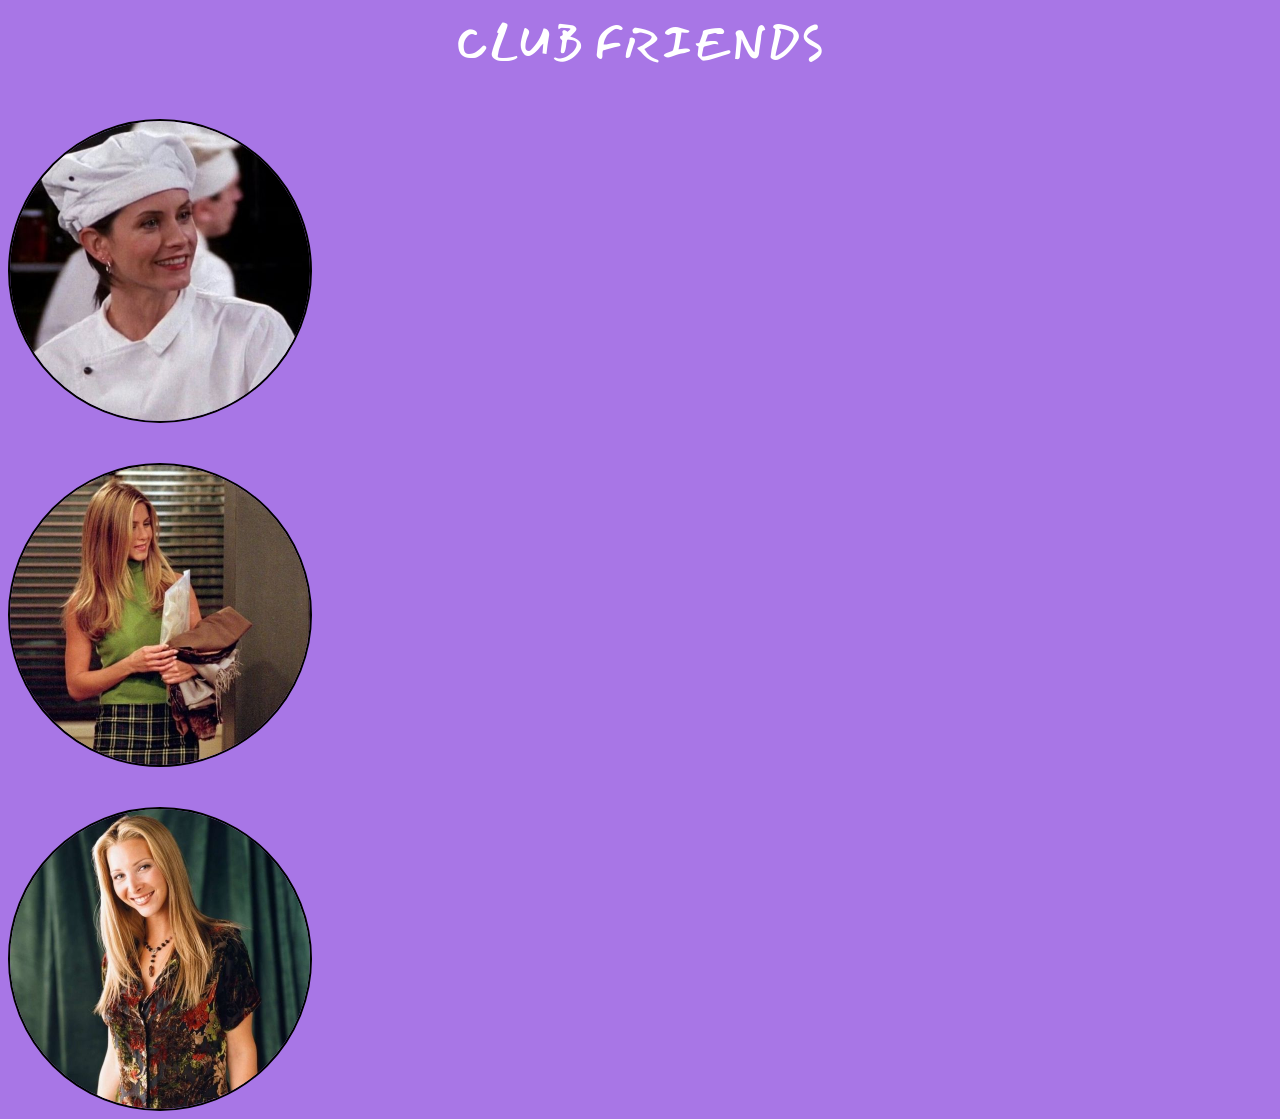
==== Mi-proyecto/index.html @ b3df1835 "Add files via upload" ====
<!DOCTYPE html>
<html> 
    <head>
        <link rel="stylesheet" type="text/css" href="./estilos.css"/>
    </head>
<body>
    CLUB FRIENDS
    <section class="seccion1"> 
    <img class="fotomonica" src="../Mi-proyecto/FotoMonica.jpg">
    <img class="fotorachel" src="../Mi-proyecto/FotoRachel.jpg"> 
    <img class="fotophoebe" src="../Mi-proyecto/FotoPhoebe.jpg">
    </section>
    </body>
</html>
---- Mi-proyecto/estilos.css ----
@import url('https://fonts.googleapis.com/css2?family=Cedarville+Cursive&family=Cherry+Cream+Soda&family=Mansalva&display=swap');

*{
    background-color: 	#a876e6;
    text-align: center;
    font-size: 45px;
    font-family: "Mansalva", sans-serif;
    color: #FFFFFF;
}

.seccion1{
    display: flex;
    flex-direction: column;
    align-items: flex-start;
    justify-content: space-around;
    flex-wrap: wrap;
}

.fotomonica{
    height: 300px;
    width: 300px;
    margin-top: 40px;
    border-style: solid;
    border-width: 2px;
    border-color: black;
    position: static;
    top: 0px;
    left: 0px;
    border-radius: 50%;
    width: 300px;
    height: 300px;
    object-fit: cover;
    border-radius: 50%;
}

.fotorachel{
    height: 300px;
    width: 300px;
    margin-top: 40px;
    border-style: solid;
    border-width: 2px;
    border-color: black;
    position: static;
    top: 70px;
    left: 360px;
    border-radius: 50%;
    width: 300px;
    height: 300px;
    object-fit: cover;
    border-radius: 50%;
}

.fotophoebe{
    height: 300px;
    width: 300px;
    margin-top: 40px;
    border-style: solid;
    border-width: 2px;
    border-color: black;
    position: static;
    top: 70px;
    left: 720px;
    border-radius: 50%;
    width: 300px;
    height: 300px;
    object-fit: cover;
    border-radius: 50%;
}
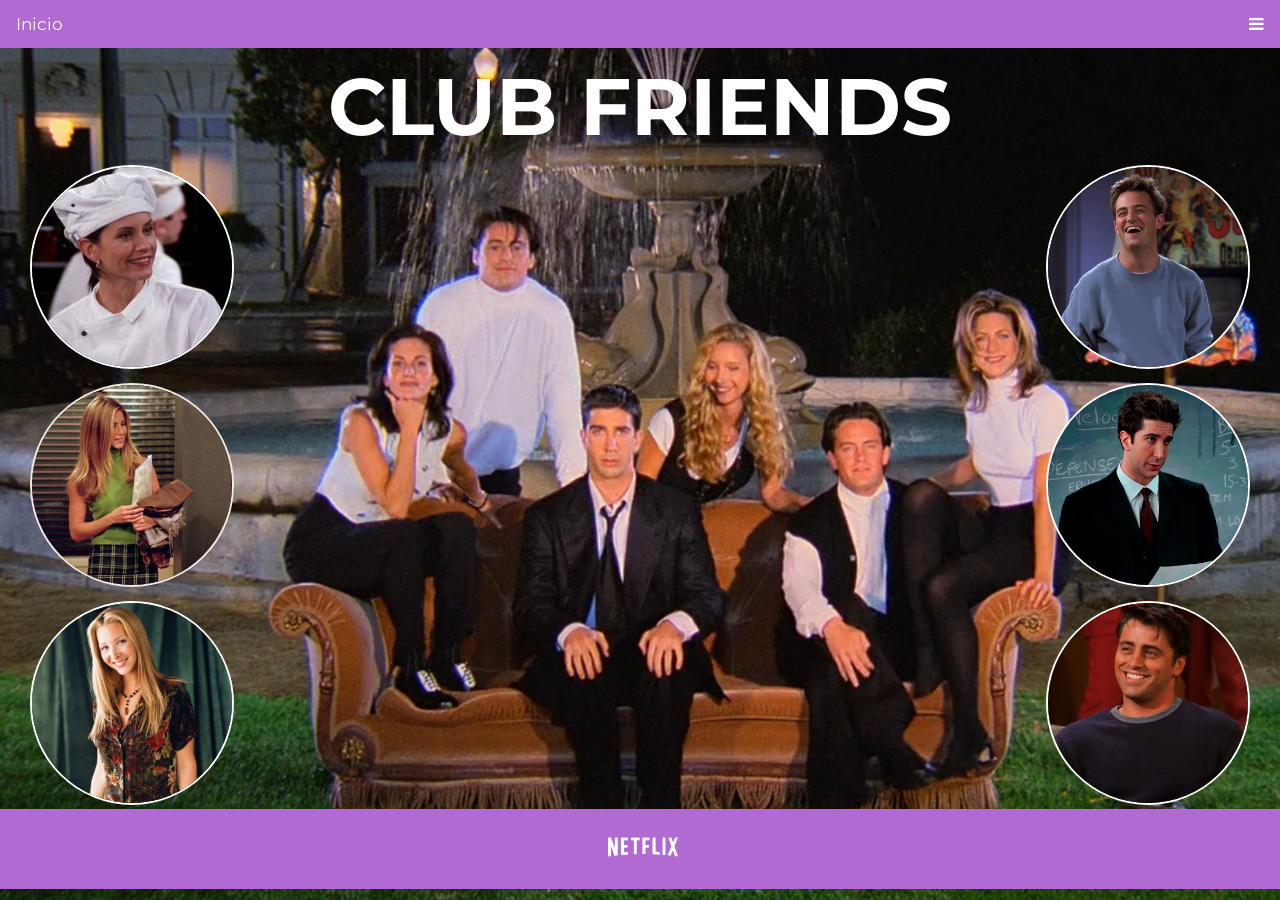
==== commit cf442933: "Add files via upload" ====
--- a/Mi-proyecto/index.html
+++ b/Mi-proyecto/index.html
@@ -1,14 +1,139 @@
 <!DOCTYPE html>
 <html> 
-    <head>
-        <link rel="stylesheet" type="text/css" href="./estilos.css"/>
-    </head>
+<head>
+    <link rel="stylesheet" type="text/css" href="./estilos.css"/>
+    <link rel="stylesheet" type="text/javascript" href="./javascript.js"/>
+    <title>CLUB FRIENDS</title>
+    <link rel="stylesheet" href="https://cdnjs.cloudflare.com/ajax/libs/font-awesome/4.7.0/css/font-awesome.min.css">
+    <link rel="preconnect" href="https://fonts.googleapis.com">
+    <link rel="preconnect" href="https://fonts.gstatic.com" crossorigin>
+    <link href="https://fonts.googleapis.com/css2?family=Montserrat:ital,wght@0,100..900;1,100..900&display=swap" rel="stylesheet">
+    <script src= "javascript.js">
+</script>
+</head>
 <body>
-    CLUB FRIENDS
+
+
+
+<header>
+        <div class="topnav">
+        <a href="index.html" class="active">Inicio</a>
+        <div id="myLinks">
+            <a href="./secciones/monica.html">
+            <svg version="1.1" id="_x32_" xmlns="http://www.w3.org/2000/svg" xmlns:xlink="http://www.w3.org/1999/xlink" width="20px" height="20px" viewBox="0 0 512 512" xml:space="preserve" fill="#000000"><g id="SVGRepo_bgCarrier" stroke-width="0"></g><g id="SVGRepo_tracerCarrier" stroke-linecap="round" stroke-linejoin="round"></g><g id="SVGRepo_iconCarrier"> <style type="text/css">  .st0{fill:#ffffff;}  </style> <g> <rect x="119.25" y="409.422" class="st0" width="273.5" height="50.047"></rect> <path class="st0" d="M403.594,99.234c-8.313,0-16.375,0.953-24.141,2.734c8.891,13.297,15.703,28.109,19.938,43.969h-17.328 C365.641,91.875,315.422,52.531,256,52.531s-109.641,39.344-126.063,93.406h-17.328c4.234-15.859,11.047-30.672,19.938-43.969 c-7.766-1.781-15.828-2.734-24.141-2.734C48.531,99.234,0,147.766,0,207.625C0,267.5,48.531,316.047,108.406,316.047 c3.656,0,7.266-0.188,10.844-0.547v73.922h273.5V315.5c3.578,0.359,7.188,0.547,10.844,0.547 C463.469,316.047,512,267.5,512,207.625C512,147.766,463.469,99.234,403.594,99.234z M213.469,362.734h-16.672v-90.063h16.672 V362.734z M315.203,362.734h-16.672v-90.063h16.672V362.734z"></path> </g> </g></svg>
+            El recetario de Monica
+            </a>
+            <a href="./secciones/rachel.html">
+            <svg width="20px" height="20px" viewBox="0 0 24 24" fill="none" xmlns="http://www.w3.org/2000/svg"><g id="SVGRepo_bgCarrier" stroke-width="0"></g><g id="SVGRepo_tracerCarrier" stroke-linecap="round" stroke-linejoin="round"></g><g id="SVGRepo_iconCarrier"> <path d="M9.53589 6.90909C9.53589 5.85473 10.4868 5 11.6599 5C12.8329 5 13.7839 5.85473 13.7839 6.90909C13.7839 7.40532 13.6046 7.85733 13.2925 8.19682C12.6948 8.84706 11.8015 9.50197 11.8015 10.3455V10.6299M11.8015 10.6299C12.533 10.6214 13.2674 10.8246 13.8845 11.2406L21.317 16.2509C22.6234 17.1315 21.9305 19 20.2975 19H3.70254C2.08721 19 1.38322 17.1648 2.65531 16.27L9.751 11.2787C10.3534 10.855 11.076 10.6383 11.8015 10.6299Z" stroke="#ffffff" stroke-width="1.5" stroke-linecap="round"></path> </g></svg>
+            El armario de Rachel
+            </a>
+            <a href="./secciones/phoebe.html">
+                <svg fill="#ffffff" width="20px" height="20px" viewBox="0 0 50 50" version="1.2" baseProfile="tiny" xmlns="http://www.w3.org/2000/svg" overflow="inherit"><g id="SVGRepo_bgCarrier" stroke-width="0"></g><g id="SVGRepo_tracerCarrier" stroke-linecap="round" stroke-linejoin="round"></g><g id="SVGRepo_iconCarrier"><path d="M47.231 41h-16.231v4h16.397c1.348 0 1.603-1.175 1.603-1.175v-.97s-.012-1.855-1.769-1.855zm-2.245-.79c2.214 0 4.014-1.802 4.014-4.022 0-2.227-1.8-4.023-4.014-4.023-2.211 0-4.006 1.797-4.006 4.023 0 2.219 1.795 4.022 4.006 4.022zm-8.454-.21c2.106 0 3.8-1.484 3.8-3.587-.001-2.099-1.701-3.2-3.791-3.216l-5.541.702v6.101h5.532zm-18.009-26.067c2.459 0 4.448-2 4.448-4.467 0-2.467-1.989-4.466-4.448-4.466-2.457 0-4.449 1.999-4.449 4.466s1.992 4.467 4.449 4.467zm-4.542 14.456l-.04-.058-2.016-4.694-.003 9.363h6.025l1.316-1.4-3.569-1.374c-.846-.318-1.447-1.038-1.713-1.837zm1.277-.421c.195.438.556.793 1.01.956l6.877 2.549c.88.389 1.908-.015 2.294-.898.386-.889-.015-1.924-.896-2.311l-6.345-2.396-1.96-4.701 1.278-.476 1.661 4.028 4.823 1.788v-4.922l2.56 1.523 1.276 6.428c.313.918 1.304 1.401 2.218 1.084.905-.314 1.386-1.315 1.075-2.229l-1.43-6.191c-.094-.347-.293-.65-.562-.877-.733-.812-4.44-4.957-4.704-5.234-.387-.388-1.272-1.089-2.944-1.089h-6c-3.41 0-4.066 3.48-3.369 5.25l3.138 7.718zm14.742 6.032h-27.033c-.984 0-1.967.555-1.967 1.776v9.224h29v-11z"></path></g></svg>
+                El SPA de Phoebe
+            </a>
+            <a href="./secciones/chandler.html">
+            <svg height="20px" width="20px" version="1.1" id="_x32_" xmlns="http://www.w3.org/2000/svg" xmlns:xlink="http://www.w3.org/1999/xlink" viewBox="0 0 512 512" xml:space="preserve" fill="#000000"><g id="SVGRepo_bgCarrier" stroke-width="0"></g><g id="SVGRepo_tracerCarrier" stroke-linecap="round" stroke-linejoin="round"></g><g id="SVGRepo_iconCarrier"> <style type="text/css"> .st0{fill:#FFFFFF;} </style> <g> <path class="st0" d="M316.017,97.807h58.533V71.132c0-32.067-21.222-59.158-50.38-68.032v35.427 c0,7.363-5.974,13.337-13.337,13.337s-13.337-5.974-13.337-13.337V0h-28.168v38.527c0,7.363-5.974,13.337-13.337,13.337 s-13.337-5.974-13.337-13.337V0h-28.151v38.527c0,7.363-5.974,13.337-13.337,13.337c-7.363,0-13.337-5.974-13.337-13.337V3.1 c-29.158,8.875-50.379,35.965-50.379,68.032v26.675h58.533c7.363,0,13.337,5.965,13.337,13.337c0,7.363-5.974,13.337-13.337,13.337 h-58.533v27.169h58.533c7.363,0,13.337,5.974,13.337,13.337c0,7.364-5.974,13.338-13.337,13.338h-58.533v27.17h58.533 c7.363,0,13.337,5.965,13.337,13.337c0,7.363-5.974,13.337-13.337,13.337h-58.533v27.17h58.533c7.363,0,13.337,5.973,13.337,13.337 c0,7.363-5.974,13.337-13.337,13.337h-58.533v22.229c0,39.282,31.849,71.132,71.132,71.132h5.687 c-1.658,4.654-2.726,9.586-2.726,14.814c0.009,16.411,8.996,30.581,22.229,38.292V512h44.458v-79.52 c13.233-7.711,22.22-21.881,22.229-38.292c0-5.228-1.068-10.16-2.726-14.814h5.687c39.283,0,71.132-31.85,71.132-71.132v-22.229 h-58.533c-7.363,0-13.337-5.974-13.337-13.337c0-7.364,5.974-13.337,13.337-13.337h58.533v-27.17h-58.533 c-7.363,0-13.337-5.974-13.337-13.337c0-7.372,5.974-13.337,13.337-13.337h58.533v-27.17h-58.533 c-7.363,0-13.337-5.974-13.337-13.338c0-7.363,5.974-13.337,13.337-13.337h58.533v-27.169h-58.533 c-7.363,0-13.337-5.974-13.337-13.337C302.68,103.772,308.655,97.807,316.017,97.807z M256,411.97 c-9.83-0.018-17.766-7.953-17.783-17.783c0.009-6.2,3.178-11.636,7.971-14.814h19.624c4.793,3.178,7.962,8.613,7.971,14.814 C273.765,404.017,265.829,411.953,256,411.97z"></path> </g> </g></svg>
+                Las frases de Chandler
+            </a>
+            <a href="./secciones/ross.html">
+            <svg version="1.1" id="_x32_" xmlns="http://www.w3.org/2000/svg" xmlns:xlink="http://www.w3.org/1999/xlink" width="20px" height="20px" viewBox="0 0 512 512" xml:space="preserve" fill="#000000"><g id="SVGRepo_bgCarrier" stroke-width="0"></g><g id="SVGRepo_tracerCarrier" stroke-linecap="round" stroke-linejoin="round"></g><g id="SVGRepo_iconCarrier"> <style type="text/css">  .st0{fill:#FFFFFF;}  </style> <g> <path class="st0" d="M489.86,269.259L291.814,5.181c-3.828-5.078-10.766-6.656-16.391-3.688L45.798,122.431l213.813,285.063 l225.921-119.016c3.359-1.766,5.781-4.906,6.594-8.609C492.97,276.166,492.142,272.291,489.86,269.259z"></path> <polygon class="st0" points="481.767,313.228 257.908,430.587 261.298,437.071 485.157,319.697 "></polygon> <polygon class="st0" points="254.908,469.806 486.048,348.603 482.657,342.119 251.501,463.337 "></polygon> <path class="st0" d="M486.173,364.541L239.205,493.962c-7.5,1.906-5.781-3.953-5.797-13.125 c0.703-24.656,6.719-46.203,13.406-53.25L33.017,142.525c-9.547,11.453-17.766,47.094-10.969,85.891l211.141,281.515 c1.531,2.031,4.328,2.656,6.563,1.469l247.875-131.312c2.203-1.172,3.719-3.328,4.078-5.797c0.328-2.469-0.516-4.953-2.328-6.688 L486.173,364.541z"></path> </g> </g></svg>
+                La biblioteca de Ross
+            </a>
+            <a href="./secciones/joey.html">
+            <svg version="1.1" id="_x32_" xmlns="http://www.w3.org/2000/svg" xmlns:xlink="http://www.w3.org/1999/xlink" width="20px" height="20px" viewBox="0 0 512 512" xml:space="preserve" fill="#000000"><g id="SVGRepo_bgCarrier" stroke-width="0"></g><g id="SVGRepo_tracerCarrier" stroke-linecap="round" stroke-linejoin="round"></g><g id="SVGRepo_iconCarrier"> <style type="text/css">  .st0{fill:#FFFFFF;}  </style> <g> <path class="st0" d="M485.234,116.625H261.906l69.719-69.719c1.75-1.75,1.75-4.563,0-6.313l-17.422-17.438 c-1.734-1.75-4.563-1.75-6.297,0l-89.688,89.688l-89.656-89.688c-1.75-1.75-4.563-1.75-6.313,0l-17.438,17.438 c-1.75,1.75-1.75,4.563,0,6.313l69.75,69.719H26.766c-14.781,0-26.766,12-26.766,26.781v319.969 c0,14.781,11.984,26.781,26.766,26.781h458.469c14.781,0,26.766-12,26.766-26.781V143.406 C512,128.625,500.016,116.625,485.234,116.625z M383.594,421.188c0,8.531-6.906,15.438-15.422,15.438H66.844 c-8.531,0-15.438-6.906-15.438-15.438V191.875c0-8.531,6.906-15.438,15.438-15.438h301.328c8.516,0,15.422,6.906,15.422,15.438 V421.188z M473.188,333.813h-45.125v-45.125h45.125V333.813z M449.047,234.156c-13.906,0-25.172-11.281-25.172-25.188 s11.266-25.188,25.172-25.188s25.172,11.281,25.172,25.188S462.953,234.156,449.047,234.156z"></path> </g> </g></svg>
+                La TV de Joey
+            </a>
+        </div>
+        <a href="javascript:void(0);" class="icon" onclick="myFunction()">
+            <i class="fa fa-bars"></i>
+        </a>
+    </div>
+    </header>
+
+    <main>
+    <h1>CLUB FRIENDS</h1>
     <section class="seccion1"> 
-    <img class="fotomonica" src="../Mi-proyecto/FotoMonica.jpg">
-    <img class="fotorachel" src="../Mi-proyecto/FotoRachel.jpg"> 
-    <img class="fotophoebe" src="../Mi-proyecto/FotoPhoebe.jpg">
+    <a href="./secciones/monica.html">    
+    <img class="fotomonica" src="./imgs/FotoMonica.jpg" >
+    </a>
+    <a href="./secciones/chandler.html">
+    <img class="fotochandler" src="./imgs/FotoChandler.jpg">
+    </a>
     </section>
-    </body>
+
+    <section class="seccion2">
+    <a href="./secciones/rachel.html">
+    <img class="fotorachel" src="./imgs/FotoRachel.jpg">
+    </a>
+    <a href="./secciones/ross.html">
+    <img class="fotoross" src="./imgs/FotoRoss.jpg">
+    </a>
+    </section>
+
+    <section class="seccion3"> 
+    <a href="./secciones/phoebe.html">
+    <img class="fotophoebe" src="./imgs/FotoPhoebe.jpg">
+    </a>
+    <a href="./secciones/joey.html">    
+    <img class="fotojoey" src="./imgs/FotoJoey.jpg">
+    </a>
+    </section>
+    </main>
+
+    <footer>
+        <a class="footer" href="https://www.netflix.com/ar/title/70153404">
+            <img src="./imgs/logonetflix.png" class="logofooter"> 
+        </a>
+    </footer>
+</body>
+
+<!--}
+<body>
+<h2 id="nombre"> </h2>
+<p id="bio"> </p>
+<p id="ciudad"> </p>
+
+<script type= "text/javascript">
+
+var perfil = {
+nombre: "Sol",
+bio: "Soy Sol",
+ciudad: "La Plata"
+};
+
+var ubicacionNombre = document.getElementById("nombre");
+ubicacionNombre.style.color= "green";
+ubicacionNombre.style.fontWeight = "bold";
+document.getElementById("nombre").innerHTML = perfil.nombre;
+
+var ubicacionBio = document.getElementById("bio");
+ubicacionBio.style.color = "blue";
+document.getElementById("bio").innerHTML = perfil.bio;
+
+var ubicacionCiudad = document.getElementById("ciudad");
+ubicacionCiudad.style.color = "red";
+document.getElementById("ciudad").innerHTML = perfil.ciudad;
+
+</script>
+</body>
+ 
+
+<script type= "text/javascript">
+
+function buscarCancion (playlist,nombreCancion) {
+for (vueltas  = 0; vueltas < playlist.length;vueltas++){
+    if (playlist [vueltas] == nombreCancion){
+       console.log ("La canción está en la playlist");
+       return
+    }
+}
+    console.log ("La canción NO está en la playlist");
+}
+var canciones = ["Jangadero", "Bajo de la piel", "Ama de mi sol",  "Niño", "Gil"];
+buscarCancion (canciones, "Ama de mi sol");
+
+var perfiles = [{nombre: "Sol", apellido: "Soares"}, {nombre: "Juan", apellido: "Perez"}, {nombre: "Ana", apellido: "Gomez"}];
+
+</script>
+
 </html>
--- a/Mi-proyecto/estilos.css
+++ b/Mi-proyecto/estilos.css
@@ -1,68 +1,803 @@
-@import url('https://fonts.googleapis.com/css2?family=Cedarville+Cursive&family=Cherry+Cream+Soda&family=Mansalva&display=swap');
-
-*{
-    background-color: 	#a876e6;
+body{   
+background-image: url('./imgs/FotoFondo.jpg');
+margin: 0;
+}
+
+header {
+    background-color: #b26ad3;
+    position: sticky;
+    top: 0;
+}
+
+/* Menú hamburguesa */
+.topnav {
+  overflow: clip;
+  background-color: #b26ad3;
+  position: sticky;
+  top: 0;
+}
+
+/* esconder los links del menú (excepo el de inicio) */
+.topnav #myLinks {
+  display: none;
+}
+
+.topnav a {
+  color: white;
+  padding: 14px 16px;
+  text-decoration: none;
+  font-size: 17px;
+  display: block;
+  text-align: left;
+  font-family: 'Montserrat', sans-serif;
+}
+
+.topnav a.icon {
+  background: #b26ad3;
+  display: block;
+  position: absolute;
+  right: 0;
+  top: 0;
+}
+
+.topnav a:hover {
+  background-color: #8e59a7;
+  color: #FFFFFF;
+}
+
+.active {
+  background-color: #b26ad3;
+  color: white;
+}
+
+
+/* SECCION INICIO */
+
+h1{
+    font-size: 80px;
+    font-family: "Montserrat", sans-serif;
+    color: #FFFFFF;
+    margin-top: 10px;
+    margin-bottom: 0px;
+    width: 100%;
     text-align: center;
-    font-size: 45px;
-    font-family: "Mansalva", sans-serif;
-    color: #FFFFFF;
-}
-
+}
+
+/*primer renglón de fotos*/
 .seccion1{
     display: flex;
-    flex-direction: column;
-    align-items: flex-start;
-    justify-content: space-around;
-    flex-wrap: wrap;
+    justify-content: space-between;
+    flex-wrap: wrap;
+    margin-left: 30px;
+    margin-right: 30px;
+}
+
+/*segundo renglón de fotos*/
+.seccion2{
+    display: flex;
+    justify-content: space-between;
+    flex-wrap: wrap;
+    margin-left: 30px;
+    margin-right: 30px;
+}
+
+/*tercer renglón de fotos*/
+.seccion3{
+    display: flex;
+    align-items: center;
+    justify-content: space-between;
+    flex-wrap: wrap;
+    margin-left: 30px;
+    margin-right: 30px;
 }
 
 .fotomonica{
-    height: 300px;
-    width: 300px;
-    margin-top: 40px;
+    height: 200px;
+    width: 200px;
+    margin-top: 10px;
     border-style: solid;
     border-width: 2px;
-    border-color: black;
+    border-color: #FFFFFF;
     position: static;
     top: 0px;
     left: 0px;
     border-radius: 50%;
-    width: 300px;
-    height: 300px;
-    object-fit: cover;
-    border-radius: 50%;
-}
+    width: 200px;
+    height: 200px;
+    object-fit: cover;
+    border-radius: 50%;
+}
+.fotomonica:hover{
+    transform: scale(1.1);
+    transition: transform 0.3s ease;
+    border-color: #993333;
+    }
 
 .fotorachel{
-    height: 300px;
-    width: 300px;
-    margin-top: 40px;
+    height: 200px;
+    width: 200px;
+    margin-top: 10px;
     border-style: solid;
     border-width: 2px;
-    border-color: black;
+    border-color: #f0ebe5;
     position: static;
-    top: 70px;
+    top: 30px;
     left: 360px;
     border-radius: 50%;
-    width: 300px;
-    height: 300px;
-    object-fit: cover;
-    border-radius: 50%;
+    width: 200px;
+    height: 200px;
+    object-fit: cover;
+    border-radius: 50%;
+}
+.fotorachel:hover{
+    transform: scale(1.1);
+    transition: transform 0.3s ease;
+    border-color:#e0e4bd
 }
 
 .fotophoebe{
-    height: 300px;
-    width: 300px;
-    margin-top: 40px;
+    height: 200px;
+    width: 200px;
+    margin-top: 10px;
     border-style: solid;
     border-width: 2px;
-    border-color: black;
+    border-color: #FFFFFF;
     position: static;
     top: 70px;
     left: 720px;
     border-radius: 50%;
+    width: 200px;
+    height: 200px;
+    object-fit: cover;
+    border-radius: 50%;
+}
+.fotophoebe:hover{
+    transform: scale(1.1);
+    transition: transform 0.3s ease;
+    border-color: #8faf8b;
+}
+
+.fotochandler{
+    height: 200px;
+    width: 200px;
+    margin-top: 10px;
+    border-style: solid;
+    border-width: 2px;
+    border-color: #FFFFFF;
+    position: static;
+    top: 0px;
+    left: 1080px;
+    border-radius: 50%;
+    width: 200px;
+    height: 200px;
+    object-fit: cover;
+    border-radius: 50%;
+}
+.fotochandler:hover{
+    transform: scale(1.1);
+    transition: transform 0.3s ease;
+    border-color:#c87447;
+}
+
+.fotoross{
+    height: 200px;
+    width: 200px;
+    margin-top: 10px;
+    border-style: solid;
+    border-width: 2px;
+    border-color: #FFFFFF;
+    position: static;
+    top: 150px;
+    left: 1440px;
+    border-radius: 50%;
+    width: 200px;
+    height: 200px;
+    object-fit: cover;
+    border-radius: 50%;
+}
+.fotoross:hover{
+    transform: scale(1.1);
+    transition: transform 0.3s ease;
+    border-color:#1c315e;
+}
+
+.fotojoey{
+    height: 200px;
+    width: 200px;
+    margin-top: 10px;
+    border-style: solid;
+    border-width: 2px;
+    border-color: #FFFFFF;
+    position: static;
+    top: 190px;
+    left: 1800px;
+    border-radius: 50%;
+    width: 200px;
+    height: 200px;
+    object-fit: cover;
+    border-radius: 50%;
+}
+.fotojoey:hover{
+    transform: scale(1.1);
+    transition: transform 0.3s ease;
+    border-color:#d89b38;
+}
+
+footer {
+    background-color: #b26ad3;
+    color: white;
+    text-align: center;
+    padding: 3px;
+    position: relative;
+    bottom: 0;
+    width: 100%;
+}
+
+.logofooter{
+    width: 70px;
+    height: 70px;
+    align-items: center;
+    justify-content: center;
+}
+
+::selection{
+    background-color: #b26ad3;
+    color: #ffffff;
+}
+
+
+
+
+/* SECCION MONICA */
+
+.seccion-monica {
+    padding: 20px 40px;
+    background-color: rgba(153, 51, 51, 0.9);
+}
+
+.titulomonica{
+    font-family: 'Handlee', cursive;
+    font-size: 70px;
+    color: #FFFFFF;}
+
+.perfil-container {
+    display: flex;
+    justify-content: center;
+    margin-top: 20px;
+}
+.foto-perfil-seccion {
+    width: 150px;
+    height: 150px;
+    border-radius: 50%;
+    object-fit: cover;
+    border: 2px solid #FFFFFF;
+}
+
+.filtros-container {
+    display: flex;
+    justify-content: center;
+    gap: 30px;
+    flex-wrap: wrap;
+    margin: 30px 0;
+}
+
+.filtro-select {
+    padding: 12px 15px;
+    font-size: 18px;
+    border-radius: 8px;
+    border: none;
+    background-color: #ffdfd9;
+    color: #993333;
+    cursor: pointer;
+    font-family: 'Kedebideri', sans-serif;
+    font-weight: 700;
+    text-align: justify;
+}
+.filtro-select:hover{
+    transform: scale(1.05);
+}
+
+.filtro-select option {
+    font-family: 'Kedebideri', sans-serif;
+    font-weight: 600;
+    font-size: 18px;
+    color: #993333;
+    background-color: #ffdfd9;
+    text-align: justify;
+}
+
+.recetas-grid {
+    display: flex;
+    flex-wrap: wrap;
+    justify-content: center;
+    gap: 30px;
+    margin-bottom: 50px;
+}
+
+/* Tarjeta individual de cada receta */
+.tarjeta-receta {
+    background-color: #ffffff;
+    border-radius: 12px;
+    width: 280px;
+    padding: 20px;
+    box-shadow: 0 4px 8px rgba(0,0,0,0.2);
+    display: flex;
+    flex-direction: column;
+    align-items: center;
+    text-align: center;
+}
+
+.tarjeta-receta img {
+    width: 100%;
+    height: 180px;
+    object-fit: cover;
+    border-radius: 8px;
+    margin-bottom: 15px;
+}
+
+.tarjeta-receta h3 {
+    font-size: 22px;
+    color: #000000;
+    margin-bottom: 20px;
+    flex-grow: 1; /* Mantiene alineados los botones */
+    font-family: 'Handlee';
+    font-weight: 700;
+}
+
+.btn-receta {
+    background-color: #b26ad3;
+    color: #ffffff;
+    padding: 10px 20px;
+    border-radius: 20px;
+    text-decoration: none;
+    font-size: 16px;
+    font-family: 'Kedebideri', sans-serif;
+    font-weight: 700;
+    transition: background-color 0.3s ease;
+}
+
+.btn-receta:hover {
+    background-color: #934ab5;
+    color: #ffffff;
+    transform: scale(1.1);
+} 
+
+/* Estilos para la expansión de la tarjeta */
+.detalle-receta {
+    display: none;
+    text-align: justify;
+    margin-top: 15px;
+    margin-bottom: 20px;
+    width: 100%;
+    color: #000000;
+}
+
+.detalle-receta h4 {
+    font-size: 20px;
+    margin-bottom: 5px;
+    color: #993333;
+    font-family: 'Handlee', cursive;
+}
+
+.detalle-receta ul {
+    font-size: 14px;
+    padding-left: 20px;
+    margin-bottom: 10px;
+}
+
+.detalle-receta ul li {
+    font-size: 17px;
+    color: #000000;
+    text-align: justify;
+    font-family: 'Handlee', cursive;
+}
+
+.detalle-receta p {
+    font-size: 17px;
+    color: #000000;
+    line-height: 1.4;
+    text-align: justify;
+    font-family: 'Handlee', cursive;
+
+}
+
+.tarjeta-receta {
+    transition: all 0.3s ease;
+}
+
+.tarjeta-receta.activa {
+    width: 380px; /
+}
+
+.tarjeta-receta.activa .detalle-receta {
+    display: block; /* Muestra ingredientes y preparación */
+}
+
+.btn-receta {
+    cursor: pointer;
+    border: none;
+}
+
+
+
+/* SECCION RACHEL */
+
+.seccion-rachel {
+    padding: 20px 40px;
+    background-color: #f0ebe5;
+    background-color: rgba(240, 235, 229, 0.9);
+}
+
+.titulorachel{
+    font-size: 70px;
+    color: #000000;
+    font-family: 'cormorant garamond';
+    font-weight: 700;
+
+}
+
+.perfil-container {
+    display: flex;
+    justify-content: center;
+    margin-top: 20px;
+}
+
+.foto-perfil-seccion {
+    width: 150px;
+    height: 150px;
+    border-radius: 50%;
+    object-fit: cover;
+    border: 2px solid #FFFFFF;
+}
+
+.filtros-container-rachel {
+    display: flex;
+    justify-content: center;
+    gap: 20px;
+    flex-wrap: wrap;
+    margin: 30px 0;
+}
+
+.filtro-select-rachel {
+    padding: 12px 15px;
+    font-size: 20px;
+    border-radius: 8px;
+    border: none;
+    background-color: #000000;
+    color: #f0ebe5;
+    cursor: pointer;
+    font-family: 'Cormorant Garamond';
+    font-weight: 600;
+    text-align: justify;
+}
+.filtro-select-rachel:hover{
+transform: scale(1.05);
+}
+
+.filtro-select-rachel option {
+    font-family: 'Cormorant Garamond';
+    font-weight: 600;
+    font-size: 20px;
+    color: #f0ebe5;
+    background-color: #000000;
+    text-align: justify;
+}
+
+/* Grilla de Outfits de Rachel */
+.outfits-grid {
+    display: flex;
+    flex-wrap: wrap;
+    justify-content: center;
+    gap: 25px;
+    margin-bottom: 50px;
+}
+
+/* Tarjeta individual de cada outfit (solo muestra la foto como pediste) */
+.tarjeta-outfit {
+    background-color: #ffffff;
+    border-radius: 12px;
+    width: 220px;
+    padding: 15px;
+    box-shadow: 0 4px 8px rgba(0,0,0,0.1);
+    display: flex;
+    flex-direction: column;
+    align-items: center;
+}
+
+.tarjeta-outfit img {
+    width: 100%;
+    aspect-ratio: 9 / 16; 
+    object-fit: cover;   
+    border-radius: 8px;
+}
+
+
+
+/* SECCION PHOEBE */
+
+.seccion-phoebe {
+    padding: 20px 40px;
+    background-color: #8faf8b;
+    background-color: rgba(143, 175, 139, 0.9);
+}
+
+.titulophoebe{
+    font-size: 60px;
+    color: #FFFFFF;
+    font-family: 'Bellota';
+    font-weight: 700;
+}
+
+/* Grilla de servicios de Phoebe */
+.servicios-grid {
+    display: flex;
+    flex-wrap: wrap;
+    justify-content: center;
+    gap: 30px;
+    margin-top: 30px;
+    margin-bottom: 50px;
+}
+
+/* Tarjeta individual */
+.tarjeta-servicio {
+    background-color: #ffffff;
+    border-radius: 12px;
     width: 300px;
-    height: 300px;
-    object-fit: cover;
-    border-radius: 50%;
+    padding: 20px;
+    box-shadow: 0 4px 8px rgba(0,0,0,0.15);
+    display: flex;
+    flex-direction: column;
+    align-items: center;
+    text-align: center;
+}
+
+.tarjeta-servicio img {
+    width: 100%;
+    height: 180px;
+    object-fit: cover;
+    border-radius: 8px;
+    margin-bottom: 15px;
+}
+
+.tarjeta-servicio h3 {
+    font-size: 22px;
+    color: #103817;
+    margin-bottom: 10px;
+    font-family: "Bellota", system-ui;
+    font-weight: 700;
+    font-style: normal;
+}
+
+.tarjeta-servicio p {
+    font-size: 15px;
+    color: #000000;
+    line-height: 1.4;
+    margin-bottom: 20px;
+    flex-grow: 1;
+    font-family: 'Montserrat';
+    font-weight:500;
+}
+
+.btn-reservar {
+    background-color: #b26ad3;
+    color: #ffffff;
+    padding: 10px 25px;
+    border-radius: 20px;
+    text-decoration: none;
+    font-size: 16px;
+    font-weight: bold;
+    font-family: 'Montserrat', sans-serif;
+    transition: background-color 0.3s ease;
+}
+
+.btn-reservar:hover {
+    background-color: #934ab5;
+    transform: scale(1.1);
+}
+
+
+/* SECCION CHANDLER */
+
+.seccion-chandler {
+    padding: 20px 40px;
+    background-color: #c87447;
+    background-color: rgba(200, 116, 71, 0.9);
+
+}
+
+.titulochandler{
+    font-size: 60px;
+    color: #FFFFFF;
+    font-family: 'Courier Prime';
+    font-weight: 700;
+}
+
+/* Grilla de frases de Chandler */
+.frases-grid {
+    display: flex;
+    flex-wrap: wrap;
+    justify-content: center;
+    gap: 25px;
+    margin-bottom: 50px;
+}
+
+/* Tarjeta individual de cada frase */
+.tarjeta-frase {
+    background-color: #dbad71; /* Tono grisáceo claro como en tu captura */
+    border-radius: 16px;
+    width: 280px;
+    min-height: 140px;
+    padding: 20px;
+    box-shadow: 0 4px 8px rgba(0,0,0,0.15);
+    display: flex;
+    align-items: center;
+    text-align: left;
+    transition: transform 0.3s ease; /* Transición suave para el zoom */
+}
+
+/* Animación de zoom leve al pasar el mouse (hover) */
+.tarjeta-frase:hover {
+    transform: scale(1.05);
+}
+
+.tarjeta-frase p {
+    font-size: 16px;
+    color: #000000;
+    font-family: "Courier Prime", monospace;
+    font-weight: 400;
+    font-style: italic;
+    line-height: 1.4;
+    margin: 0;
+}
+
+
+/* SECCION ROSS */
+
+.seccion-ross {
+    padding: 20px 40px;
+    background-color: #1c315e;
+    background-color: rgba(28, 49, 94, 0.9);
+
+}
+
+.tituloross {
+    font-size: 70px;
+    color: #FFFFFF;
+    font-family: 'Sansation', sans-serif;
+    font-weight: 700;
+    font-style: normal;
+    text-align: center;
+    margin: 20px 0 30px 0;
+}
+
+.articulos-grid {
+    display: flex;
+    flex-wrap: wrap;
+    justify-content: center;
+    gap: 25px;
+    margin-bottom: 50px;
+}
+
+.tarjeta-articulo {
+    background-color: #ffffff;
+    border-radius: 12px;
+    width: 240px;
+    padding: 15px;
+    box-shadow: 0 4px 8px rgba(0,0,0,0.2);
+    display: flex;
+    flex-direction: column;
+    align-items: center;
+    text-align: center;
+}
+
+.tarjeta-articulo img {
+    width: 100%;
+    height: 280px;
+    object-fit: cover;
+    border-radius: 8px;
+    margin-bottom: 15px;
+}
+
+.tarjeta-articulo h3 {
+    font-size: 16px;
+    color: #333333;
+    font-family: 'Sansation', sans-serif;
+    font-weight: 700;
+    font-style: normal;
+    margin-bottom: 20px;
+    flex-grow: 1; /* Mantiene los botones alineados abajo */
+}
+
+.btn-leer {
+    background-color: #b26ad3;
+    color: #ffffff;
+    padding: 8px 20px;
+    border-radius: 20px;
+    text-decoration: none;
+    font-size: 14px;
+    font-weight: bold;
+    font-family: 'Sansation', sans-serif;
+    font-weight: 700;
+    font-style: normal;
+    transition: background-color 0.3s ease;
+}
+
+.btn-leer:hover {
+    background-color: #934ab5;
+    transform: scale(1.1);
+}
+
+
+/* SECCION JOEY */
+.seccion-joey {
+    padding: 20px 40px;
+    background-color: #d89b38;
+    background-color: rgba(216, 155, 56, 0.9);
+
+
+.titulojoey {
+    font-size: 70px;
+    color: #FFFFFF;
+    font-family: 'Space Mono', monospace;
+    font-weight: 700;
+    text-align: center;
+    margin: 20px 0 30px 0;
+}
+
+.series-grid {
+    display: flex;
+    flex-wrap: wrap;
+    justify-content: center;
+    gap: 25px;
+    margin-bottom: 50px;
+}
+
+/* Tarjeta individual de cada serie/película */
+.tarjeta-serie {
+    background-color: #fcdc84;
+    border-radius: 12px;
+    width: 260px;
+    padding: 15px;
+    box-shadow: 0 4px 8px rgba(0,0,0,0.2);
+    display: flex;
+    flex-direction: column;
+    align-items: center;
+    text-align: center;
+}
+
+.tarjeta-serie img {
+    width: 100%;
+    height: 400px;
+    object-fit: cover;
+    border-radius: 8px;
+    margin-bottom: 15px;
+}
+
+.tarjeta-serie h3 {
+    font-size: 18px;
+    color: #000000;
+    font-family: 'Space Mono', monospace;
+    font-weight: 700;
+    margin-bottom: 15px;
+    flex-grow: 1; /* Mantiene alineados los botones abajo */
+}
+
+.btn-ver {
+    background-color: #b26ad3;
+    color: #ffffff;
+    padding: 8px 25px;
+    border-radius: 20px;
+    text-decoration: none;
+    font-size: 14px;
+    font-weight: regular;
+    font-family: 'Space Mono', monospace;
+    font-weight: 500;
+    transition: background-color 0.3s ease;
+}
+
+.btn-ver:hover {
+    background-color: #934ab5;
+    transform: scale(1.1);
+
+}
 }
